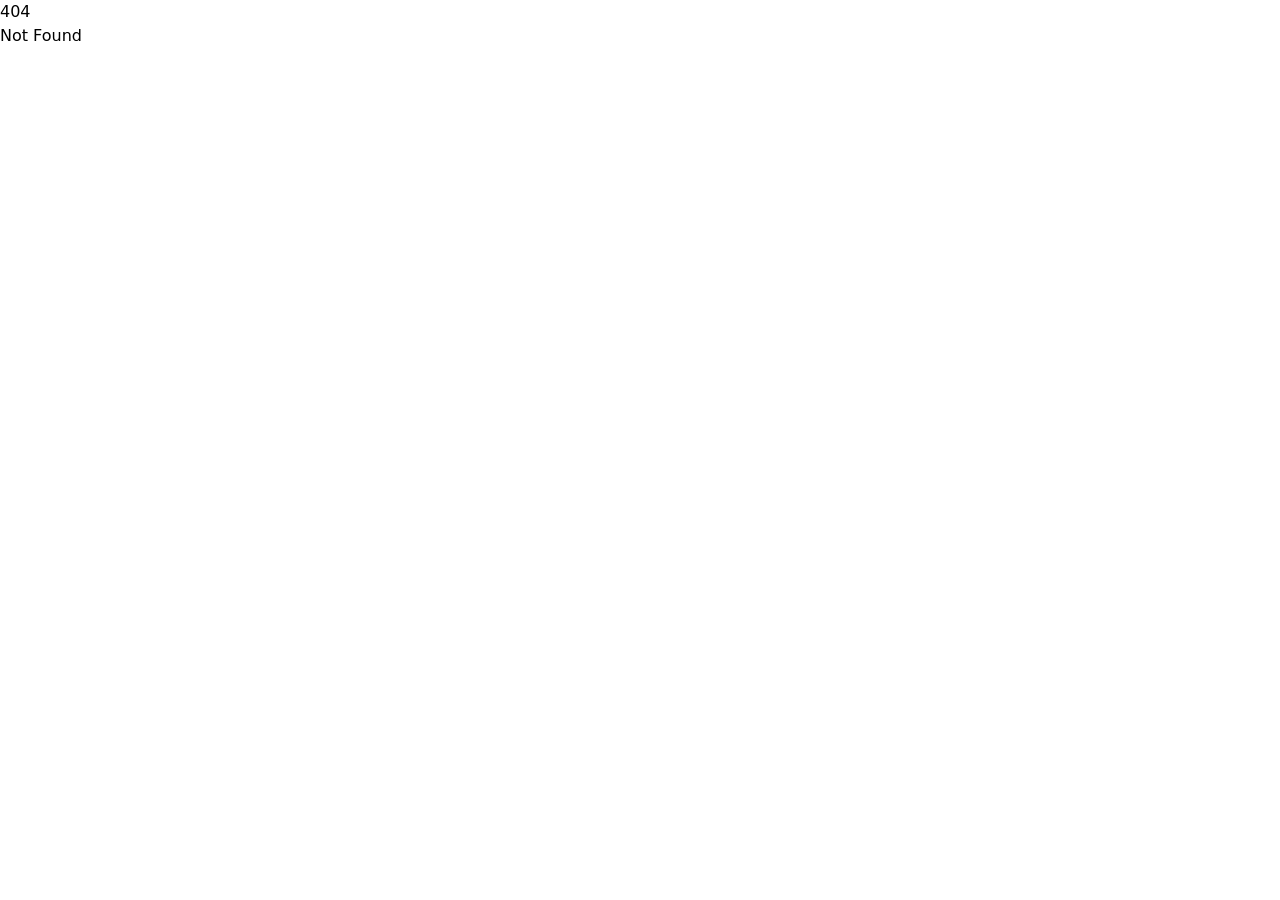
==== 200.html @ 5bd1159a "them da event" ====
<!doctype html>
<html>
	<head>
		<meta charset="utf-8" />
		<meta name="viewport" content="width=device-width, initial-scale=1" />
		
		<link rel="modulepreload" href="/_app/immutable/entry/start.Bm4W462E.js">
		<link rel="modulepreload" href="/_app/immutable/chunks/Cekf7ead.js">
		<link rel="modulepreload" href="/_app/immutable/chunks/qVnacgpW.js">
		<link rel="modulepreload" href="/_app/immutable/chunks/nzvyoVDv.js">
		<link rel="modulepreload" href="/_app/immutable/entry/app.CG51Acup.js">
		<link rel="modulepreload" href="/_app/immutable/chunks/DMdN1Bwp.js">
		<link rel="modulepreload" href="/_app/immutable/chunks/BqWfTajJ.js">
		<link rel="modulepreload" href="/_app/immutable/chunks/BIAjFwUL.js">
		<link rel="modulepreload" href="/_app/immutable/chunks/Cmm3eBKK.js">
	</head>
	<body data-sveltekit-preload-data="hover">
		<div style="display: contents">
			<script>
				{
					__sveltekit_1nl8vdn = {
						base: ""
					};

					const element = document.currentScript.parentElement;

					Promise.all([
						import("/_app/immutable/entry/start.Bm4W462E.js"),
						import("/_app/immutable/entry/app.CG51Acup.js")
					]).then(([kit, app]) => {
						kit.start(app, element);
					});
				}
			</script>
		</div>
	</body>
</html>
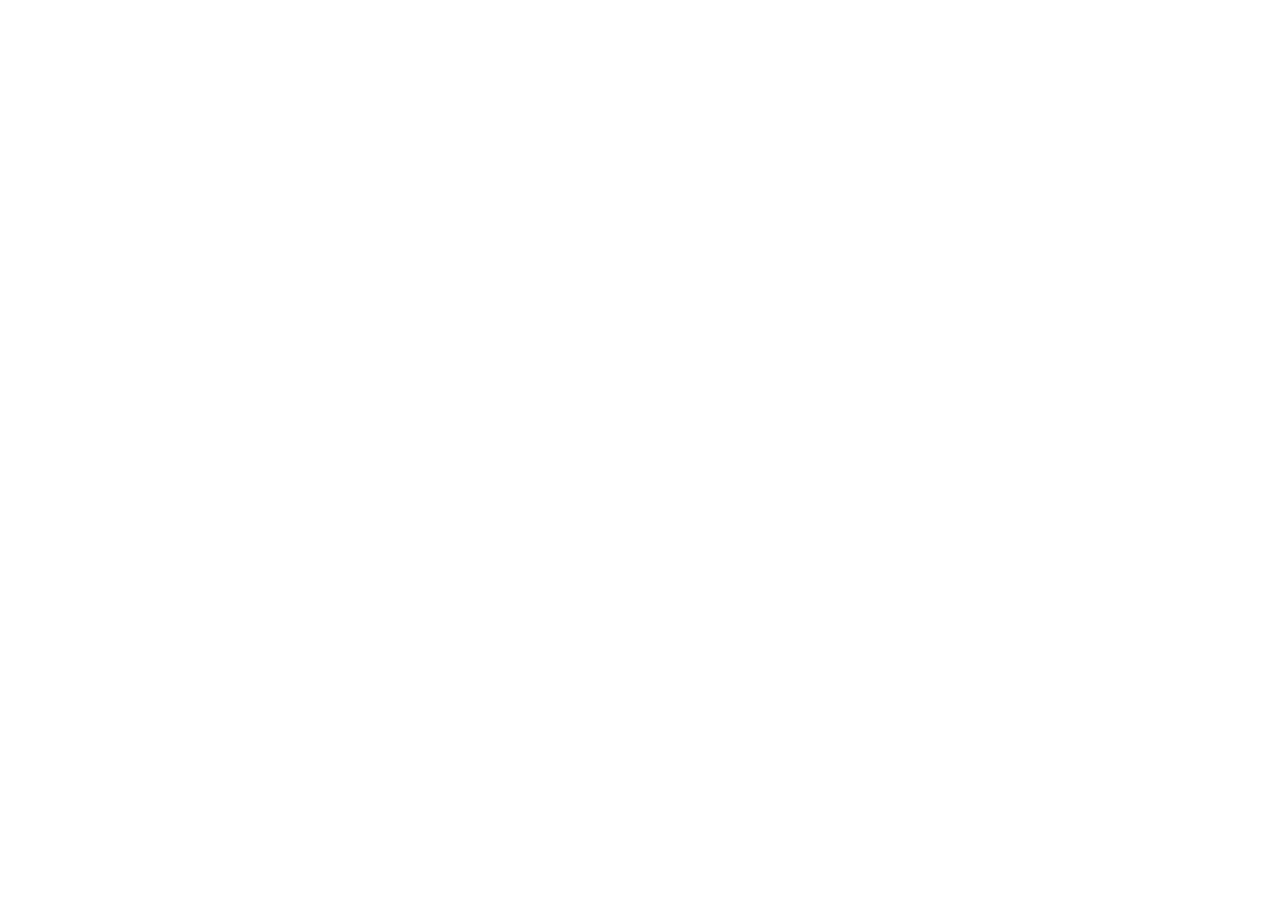
==== commit aa0e7efb: "fix path" ====
--- a/200.html
+++ b/200.html
@@ -4,29 +4,30 @@
 		<meta charset="utf-8" />
 		<meta name="viewport" content="width=device-width, initial-scale=1" />
 		
-		<link rel="modulepreload" href="/_app/immutable/entry/start.Bm4W462E.js">
-		<link rel="modulepreload" href="/_app/immutable/chunks/Cekf7ead.js">
-		<link rel="modulepreload" href="/_app/immutable/chunks/qVnacgpW.js">
-		<link rel="modulepreload" href="/_app/immutable/chunks/nzvyoVDv.js">
-		<link rel="modulepreload" href="/_app/immutable/entry/app.CG51Acup.js">
-		<link rel="modulepreload" href="/_app/immutable/chunks/DMdN1Bwp.js">
-		<link rel="modulepreload" href="/_app/immutable/chunks/BqWfTajJ.js">
-		<link rel="modulepreload" href="/_app/immutable/chunks/BIAjFwUL.js">
-		<link rel="modulepreload" href="/_app/immutable/chunks/Cmm3eBKK.js">
+		<link rel="modulepreload" href="/ghep-da/_app/immutable/entry/start.DCMOgjY2.js">
+		<link rel="modulepreload" href="/ghep-da/_app/immutable/chunks/CtTBuZVr.js">
+		<link rel="modulepreload" href="/ghep-da/_app/immutable/chunks/qVnacgpW.js">
+		<link rel="modulepreload" href="/ghep-da/_app/immutable/chunks/nzvyoVDv.js">
+		<link rel="modulepreload" href="/ghep-da/_app/immutable/entry/app.CrNq0TMz.js">
+		<link rel="modulepreload" href="/ghep-da/_app/immutable/chunks/DMdN1Bwp.js">
+		<link rel="modulepreload" href="/ghep-da/_app/immutable/chunks/BqWfTajJ.js">
+		<link rel="modulepreload" href="/ghep-da/_app/immutable/chunks/BIAjFwUL.js">
+		<link rel="modulepreload" href="/ghep-da/_app/immutable/chunks/Cmm3eBKK.js">
 	</head>
 	<body data-sveltekit-preload-data="hover">
 		<div style="display: contents">
 			<script>
 				{
-					__sveltekit_1nl8vdn = {
-						base: ""
+					__sveltekit_1bp09pb = {
+						base: "/ghep-da",
+						assets: "/ghep-da"
 					};
 
 					const element = document.currentScript.parentElement;
 
 					Promise.all([
-						import("/_app/immutable/entry/start.Bm4W462E.js"),
-						import("/_app/immutable/entry/app.CG51Acup.js")
+						import("/ghep-da/_app/immutable/entry/start.DCMOgjY2.js"),
+						import("/ghep-da/_app/immutable/entry/app.CrNq0TMz.js")
 					]).then(([kit, app]) => {
 						kit.start(app, element);
 					});
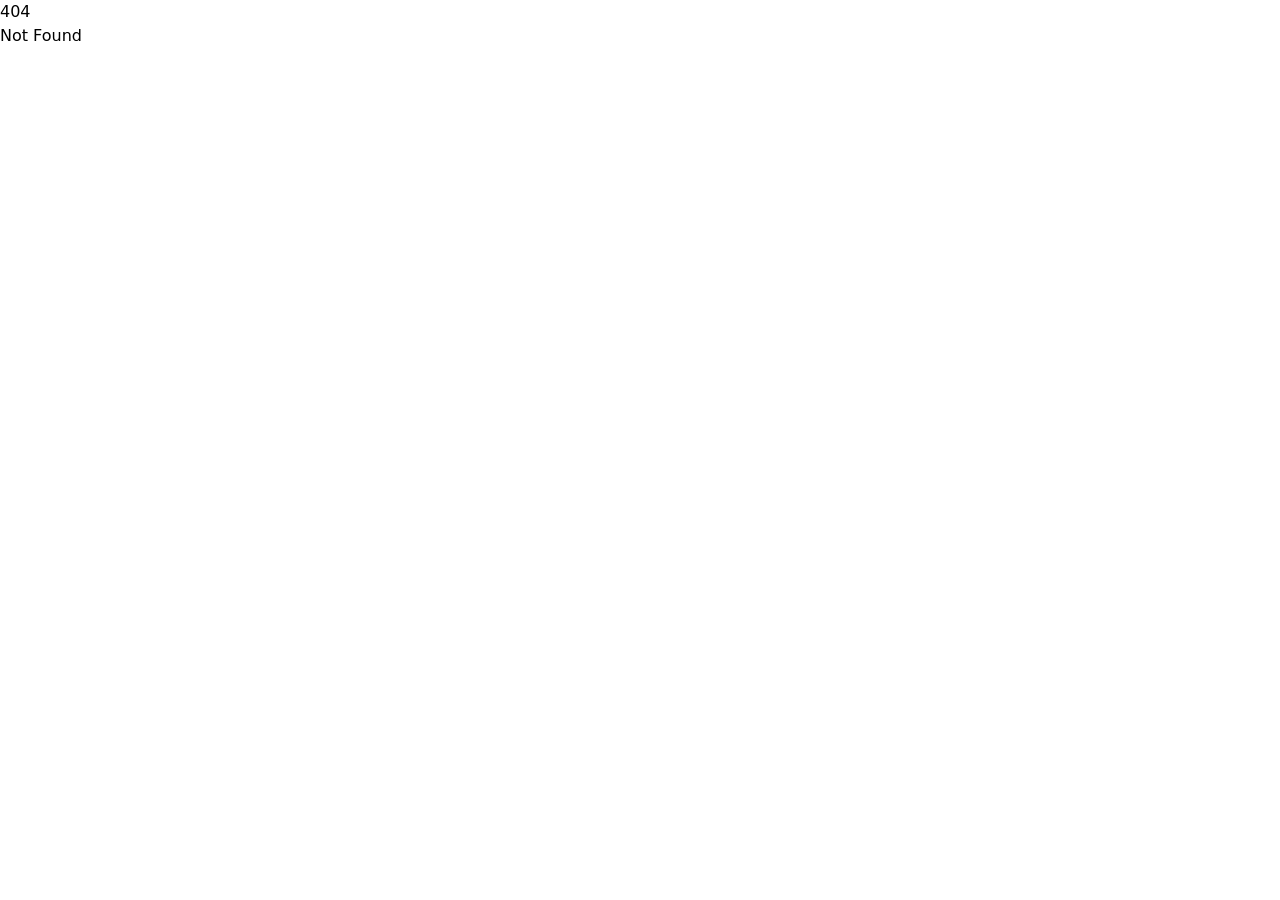
==== commit d057e265: "event 1-5-2026" ====
--- a/200.html
+++ b/200.html
@@ -4,30 +4,29 @@
 		<meta charset="utf-8" />
 		<meta name="viewport" content="width=device-width, initial-scale=1" />
 		
-		<link rel="modulepreload" href="/ghep-da/_app/immutable/entry/start.DCMOgjY2.js">
-		<link rel="modulepreload" href="/ghep-da/_app/immutable/chunks/CtTBuZVr.js">
-		<link rel="modulepreload" href="/ghep-da/_app/immutable/chunks/qVnacgpW.js">
-		<link rel="modulepreload" href="/ghep-da/_app/immutable/chunks/nzvyoVDv.js">
-		<link rel="modulepreload" href="/ghep-da/_app/immutable/entry/app.CrNq0TMz.js">
-		<link rel="modulepreload" href="/ghep-da/_app/immutable/chunks/DMdN1Bwp.js">
-		<link rel="modulepreload" href="/ghep-da/_app/immutable/chunks/BqWfTajJ.js">
-		<link rel="modulepreload" href="/ghep-da/_app/immutable/chunks/BIAjFwUL.js">
-		<link rel="modulepreload" href="/ghep-da/_app/immutable/chunks/Cmm3eBKK.js">
+		<link rel="modulepreload" href="/_app/immutable/entry/start.GFQPeJXT.js">
+		<link rel="modulepreload" href="/_app/immutable/chunks/DWwSs8hM.js">
+		<link rel="modulepreload" href="/_app/immutable/chunks/qVnacgpW.js">
+		<link rel="modulepreload" href="/_app/immutable/chunks/nzvyoVDv.js">
+		<link rel="modulepreload" href="/_app/immutable/entry/app.C7_nuBjX.js">
+		<link rel="modulepreload" href="/_app/immutable/chunks/DMdN1Bwp.js">
+		<link rel="modulepreload" href="/_app/immutable/chunks/BqWfTajJ.js">
+		<link rel="modulepreload" href="/_app/immutable/chunks/BIAjFwUL.js">
+		<link rel="modulepreload" href="/_app/immutable/chunks/Cmm3eBKK.js">
 	</head>
 	<body data-sveltekit-preload-data="hover">
 		<div style="display: contents">
 			<script>
 				{
-					__sveltekit_1bp09pb = {
-						base: "/ghep-da",
-						assets: "/ghep-da"
+					__sveltekit_12xw9n8 = {
+						base: ""
 					};
 
 					const element = document.currentScript.parentElement;
 
 					Promise.all([
-						import("/ghep-da/_app/immutable/entry/start.DCMOgjY2.js"),
-						import("/ghep-da/_app/immutable/entry/app.CrNq0TMz.js")
+						import("/_app/immutable/entry/start.GFQPeJXT.js"),
+						import("/_app/immutable/entry/app.C7_nuBjX.js")
 					]).then(([kit, app]) => {
 						kit.start(app, element);
 					});
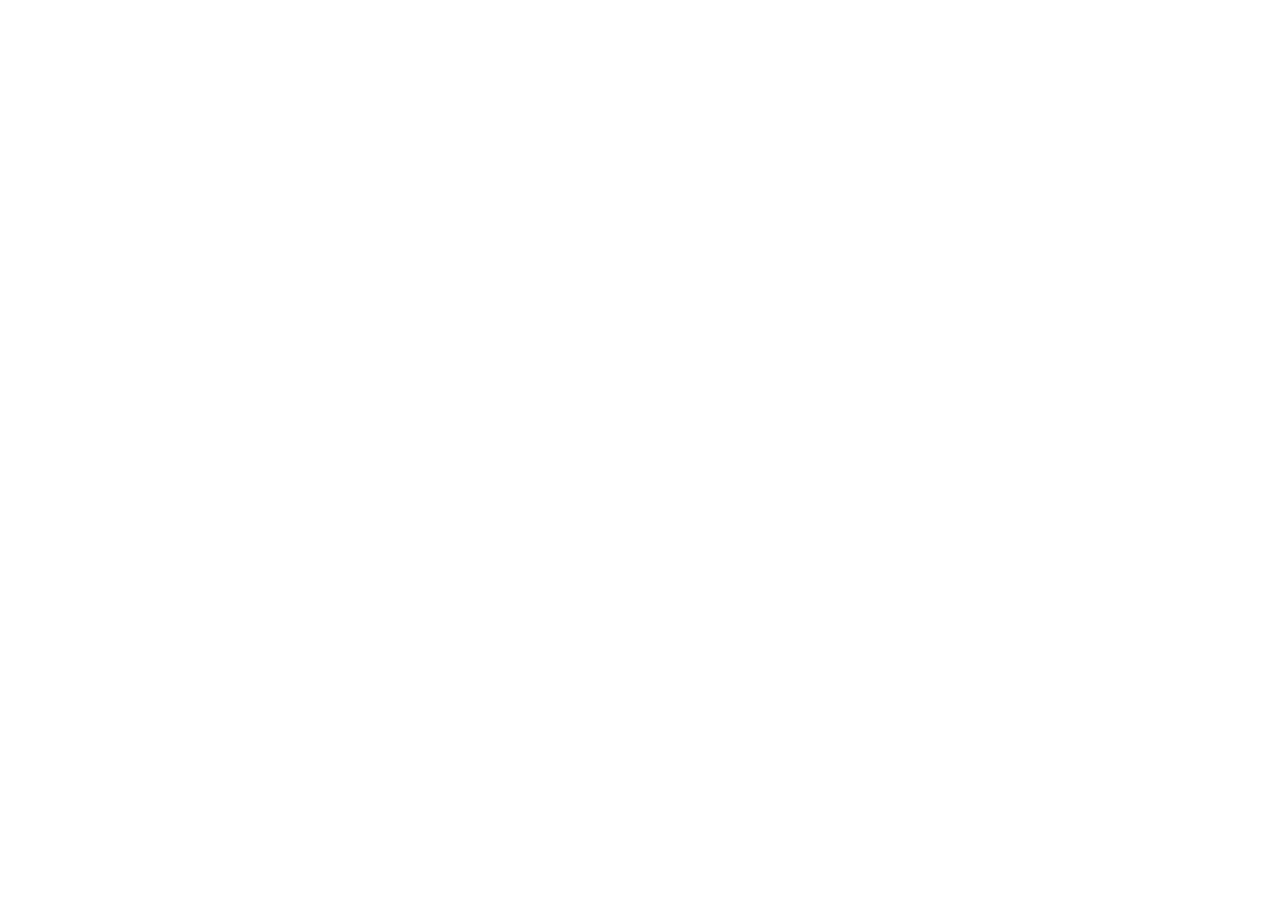
==== commit 84f443d4: "fix path" ====
--- a/200.html
+++ b/200.html
@@ -4,29 +4,30 @@
 		<meta charset="utf-8" />
 		<meta name="viewport" content="width=device-width, initial-scale=1" />
 		
-		<link rel="modulepreload" href="/_app/immutable/entry/start.GFQPeJXT.js">
-		<link rel="modulepreload" href="/_app/immutable/chunks/DWwSs8hM.js">
-		<link rel="modulepreload" href="/_app/immutable/chunks/qVnacgpW.js">
-		<link rel="modulepreload" href="/_app/immutable/chunks/nzvyoVDv.js">
-		<link rel="modulepreload" href="/_app/immutable/entry/app.C7_nuBjX.js">
-		<link rel="modulepreload" href="/_app/immutable/chunks/DMdN1Bwp.js">
-		<link rel="modulepreload" href="/_app/immutable/chunks/BqWfTajJ.js">
-		<link rel="modulepreload" href="/_app/immutable/chunks/BIAjFwUL.js">
-		<link rel="modulepreload" href="/_app/immutable/chunks/Cmm3eBKK.js">
+		<link rel="modulepreload" href="/ghep-da/_app/immutable/entry/start.CTq-byC5.js">
+		<link rel="modulepreload" href="/ghep-da/_app/immutable/chunks/DQ9Lifiw.js">
+		<link rel="modulepreload" href="/ghep-da/_app/immutable/chunks/qVnacgpW.js">
+		<link rel="modulepreload" href="/ghep-da/_app/immutable/chunks/nzvyoVDv.js">
+		<link rel="modulepreload" href="/ghep-da/_app/immutable/entry/app.DrGfWScj.js">
+		<link rel="modulepreload" href="/ghep-da/_app/immutable/chunks/DMdN1Bwp.js">
+		<link rel="modulepreload" href="/ghep-da/_app/immutable/chunks/BqWfTajJ.js">
+		<link rel="modulepreload" href="/ghep-da/_app/immutable/chunks/BIAjFwUL.js">
+		<link rel="modulepreload" href="/ghep-da/_app/immutable/chunks/Cmm3eBKK.js">
 	</head>
 	<body data-sveltekit-preload-data="hover">
 		<div style="display: contents">
 			<script>
 				{
-					__sveltekit_12xw9n8 = {
-						base: ""
+					__sveltekit_1a7sxhb = {
+						base: "/ghep-da",
+						assets: "/ghep-da"
 					};
 
 					const element = document.currentScript.parentElement;
 
 					Promise.all([
-						import("/_app/immutable/entry/start.GFQPeJXT.js"),
-						import("/_app/immutable/entry/app.C7_nuBjX.js")
+						import("/ghep-da/_app/immutable/entry/start.CTq-byC5.js"),
+						import("/ghep-da/_app/immutable/entry/app.DrGfWScj.js")
 					]).then(([kit, app]) => {
 						kit.start(app, element);
 					});
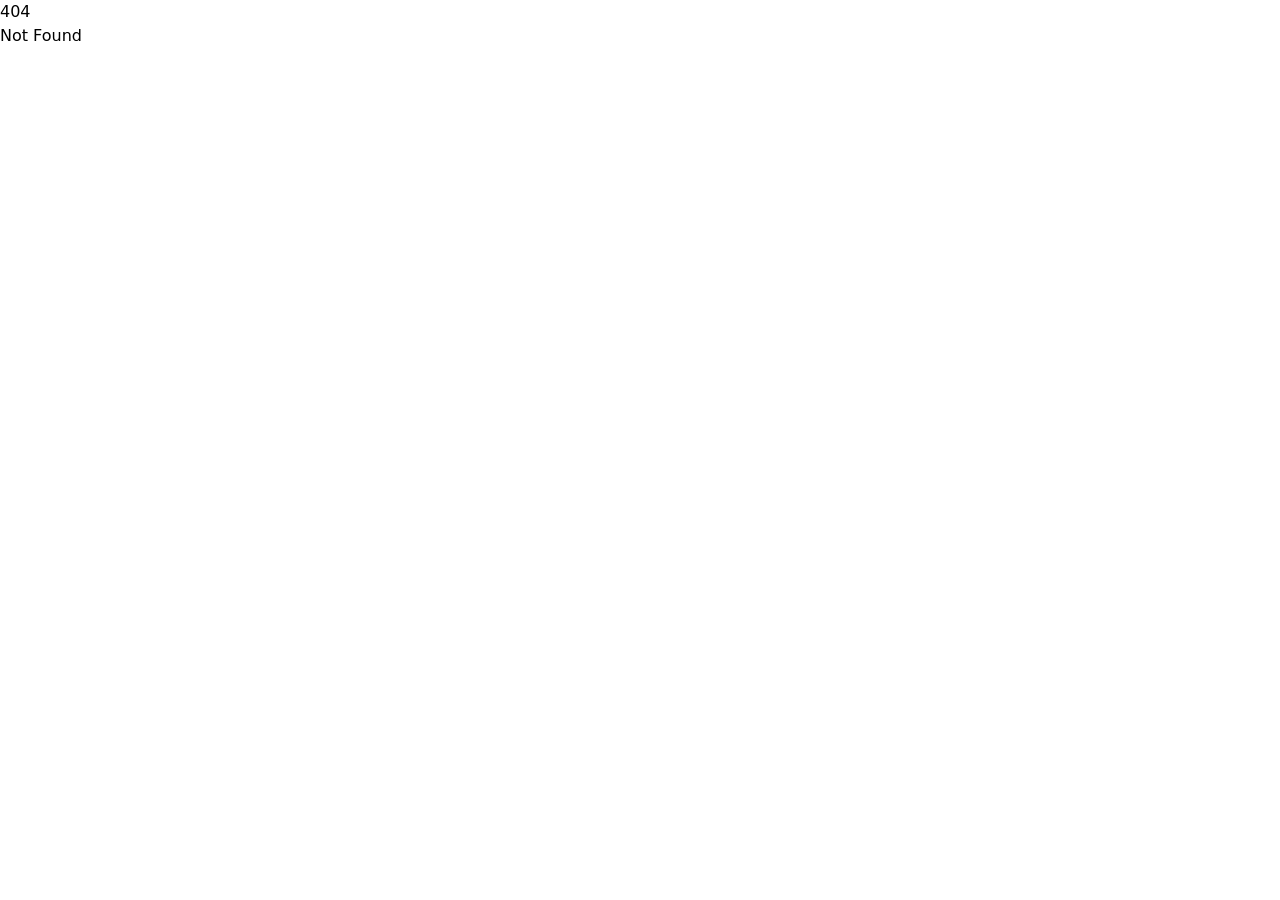
==== commit 1c1ee42e: "fix getStoneUrl" ====
--- a/200.html
+++ b/200.html
@@ -4,30 +4,29 @@
 		<meta charset="utf-8" />
 		<meta name="viewport" content="width=device-width, initial-scale=1" />
 		
-		<link rel="modulepreload" href="/ghep-da/_app/immutable/entry/start.CTq-byC5.js">
-		<link rel="modulepreload" href="/ghep-da/_app/immutable/chunks/DQ9Lifiw.js">
-		<link rel="modulepreload" href="/ghep-da/_app/immutable/chunks/qVnacgpW.js">
-		<link rel="modulepreload" href="/ghep-da/_app/immutable/chunks/nzvyoVDv.js">
-		<link rel="modulepreload" href="/ghep-da/_app/immutable/entry/app.DrGfWScj.js">
-		<link rel="modulepreload" href="/ghep-da/_app/immutable/chunks/DMdN1Bwp.js">
-		<link rel="modulepreload" href="/ghep-da/_app/immutable/chunks/BqWfTajJ.js">
-		<link rel="modulepreload" href="/ghep-da/_app/immutable/chunks/BIAjFwUL.js">
-		<link rel="modulepreload" href="/ghep-da/_app/immutable/chunks/Cmm3eBKK.js">
+		<link rel="modulepreload" href="/_app/immutable/entry/start.0i8qnzSw.js">
+		<link rel="modulepreload" href="/_app/immutable/chunks/CJ3cY6W4.js">
+		<link rel="modulepreload" href="/_app/immutable/chunks/qVnacgpW.js">
+		<link rel="modulepreload" href="/_app/immutable/chunks/nzvyoVDv.js">
+		<link rel="modulepreload" href="/_app/immutable/entry/app.Db0zvduF.js">
+		<link rel="modulepreload" href="/_app/immutable/chunks/DMdN1Bwp.js">
+		<link rel="modulepreload" href="/_app/immutable/chunks/BqWfTajJ.js">
+		<link rel="modulepreload" href="/_app/immutable/chunks/BIAjFwUL.js">
+		<link rel="modulepreload" href="/_app/immutable/chunks/Cmm3eBKK.js">
 	</head>
 	<body data-sveltekit-preload-data="hover">
 		<div style="display: contents">
 			<script>
 				{
-					__sveltekit_1a7sxhb = {
-						base: "/ghep-da",
-						assets: "/ghep-da"
+					__sveltekit_1djn9br = {
+						base: ""
 					};
 
 					const element = document.currentScript.parentElement;
 
 					Promise.all([
-						import("/ghep-da/_app/immutable/entry/start.CTq-byC5.js"),
-						import("/ghep-da/_app/immutable/entry/app.DrGfWScj.js")
+						import("/_app/immutable/entry/start.0i8qnzSw.js"),
+						import("/_app/immutable/entry/app.Db0zvduF.js")
 					]).then(([kit, app]) => {
 						kit.start(app, element);
 					});
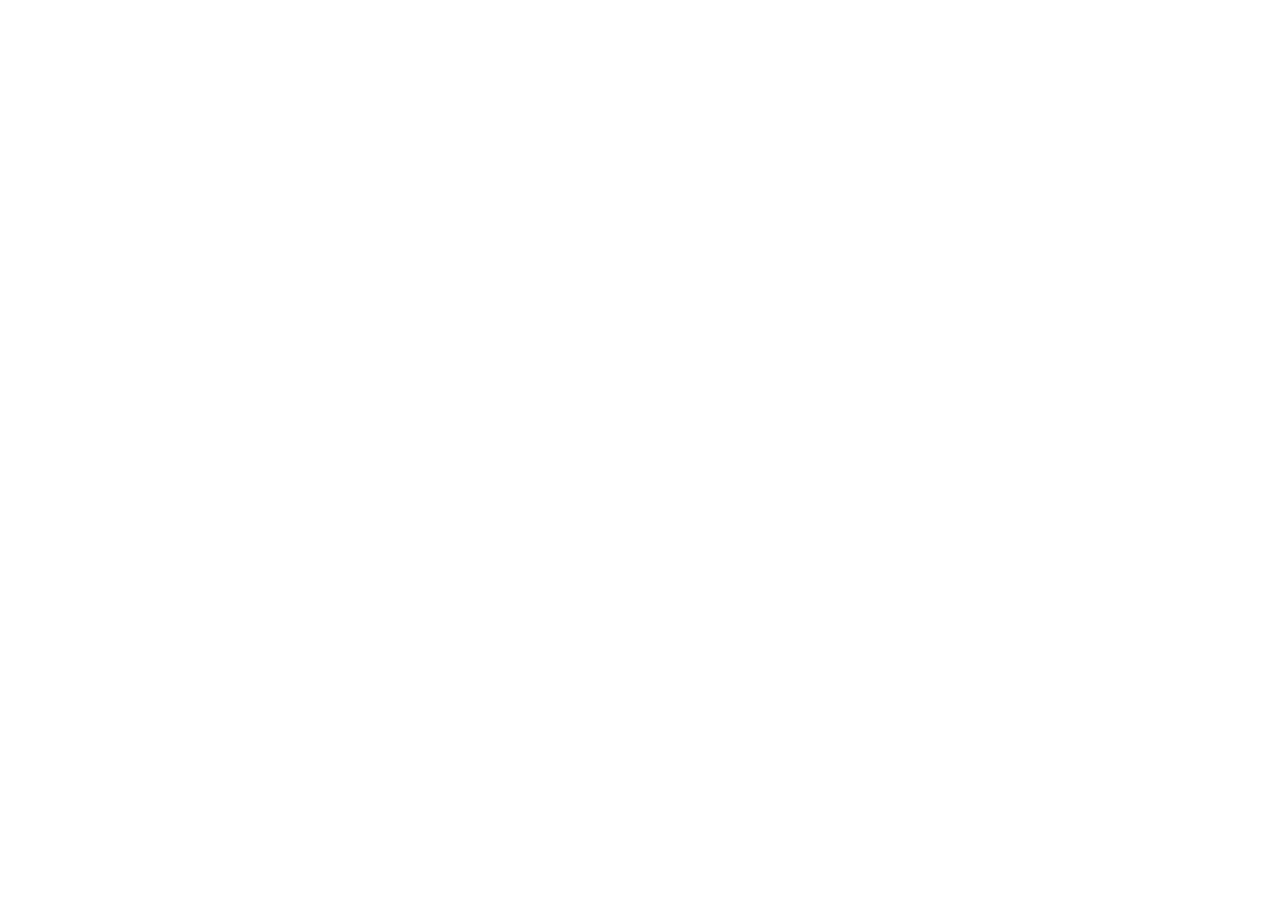
==== commit 55fc034b: "fix base path 2" ====
--- a/200.html
+++ b/200.html
@@ -4,29 +4,30 @@
 		<meta charset="utf-8" />
 		<meta name="viewport" content="width=device-width, initial-scale=1" />
 		
-		<link rel="modulepreload" href="/_app/immutable/entry/start.0i8qnzSw.js">
-		<link rel="modulepreload" href="/_app/immutable/chunks/CJ3cY6W4.js">
-		<link rel="modulepreload" href="/_app/immutable/chunks/qVnacgpW.js">
-		<link rel="modulepreload" href="/_app/immutable/chunks/nzvyoVDv.js">
-		<link rel="modulepreload" href="/_app/immutable/entry/app.Db0zvduF.js">
-		<link rel="modulepreload" href="/_app/immutable/chunks/DMdN1Bwp.js">
-		<link rel="modulepreload" href="/_app/immutable/chunks/BqWfTajJ.js">
-		<link rel="modulepreload" href="/_app/immutable/chunks/BIAjFwUL.js">
-		<link rel="modulepreload" href="/_app/immutable/chunks/Cmm3eBKK.js">
+		<link rel="modulepreload" href="/ghep-da/_app/immutable/entry/start.BQsb2jQR.js">
+		<link rel="modulepreload" href="/ghep-da/_app/immutable/chunks/0RuHODaI.js">
+		<link rel="modulepreload" href="/ghep-da/_app/immutable/chunks/qVnacgpW.js">
+		<link rel="modulepreload" href="/ghep-da/_app/immutable/chunks/nzvyoVDv.js">
+		<link rel="modulepreload" href="/ghep-da/_app/immutable/entry/app.XdFkSs10.js">
+		<link rel="modulepreload" href="/ghep-da/_app/immutable/chunks/DMdN1Bwp.js">
+		<link rel="modulepreload" href="/ghep-da/_app/immutable/chunks/BqWfTajJ.js">
+		<link rel="modulepreload" href="/ghep-da/_app/immutable/chunks/BIAjFwUL.js">
+		<link rel="modulepreload" href="/ghep-da/_app/immutable/chunks/Cmm3eBKK.js">
 	</head>
 	<body data-sveltekit-preload-data="hover">
 		<div style="display: contents">
 			<script>
 				{
-					__sveltekit_1djn9br = {
-						base: ""
+					__sveltekit_1dsgdjq = {
+						base: "/ghep-da",
+						assets: "/ghep-da"
 					};
 
 					const element = document.currentScript.parentElement;
 
 					Promise.all([
-						import("/_app/immutable/entry/start.0i8qnzSw.js"),
-						import("/_app/immutable/entry/app.Db0zvduF.js")
+						import("/ghep-da/_app/immutable/entry/start.BQsb2jQR.js"),
+						import("/ghep-da/_app/immutable/entry/app.XdFkSs10.js")
 					]).then(([kit, app]) => {
 						kit.start(app, element);
 					});
